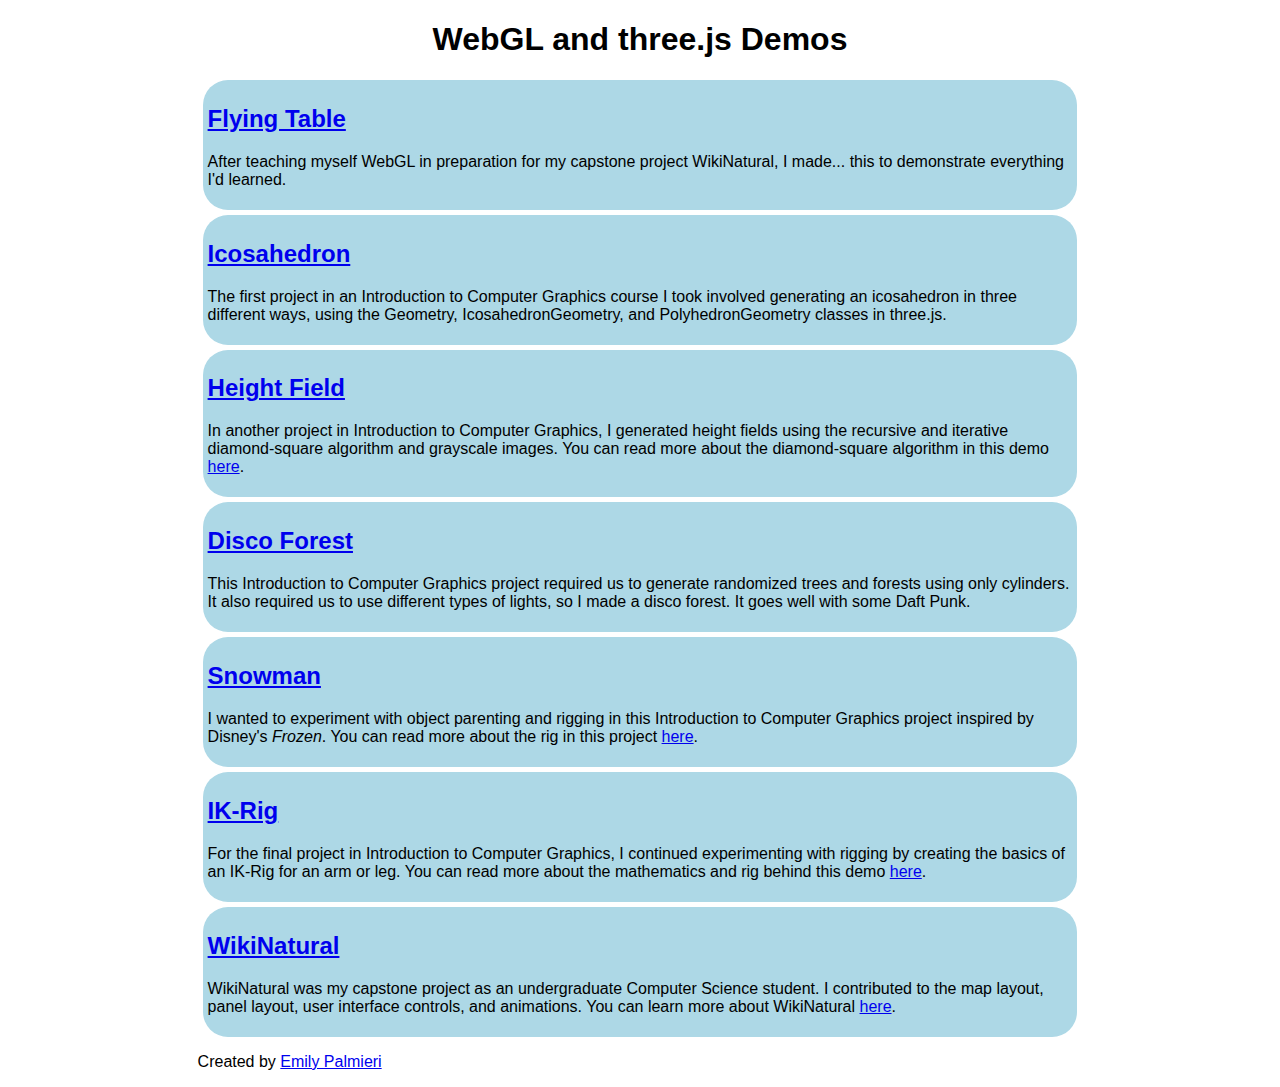
==== index.html @ a978d700 "Fixing typos" ====
<!DOCTYPE html>
<html>
	<head>
		<title>WebGL and three.js Demos</title>
		<link rel="stylesheet" type="text/css" href="css/style.css">
	</head>
	<body>
		<h1>WebGL and three.js Demos</h1>
		<div class="all">
			<div class="project">
				<h2><a href="./FlyingTable.html">Flying Table</a></h2>
				<p>After teaching myself WebGL in preparation for my capstone project WikiNatural, I made... this to demonstrate everything I'd learned.</p>
			</div>
			<div class="project">
				<h2><a href="./Icosahedron.html">Icosahedron</a></h2>
				<p>The first project in an Introduction to Computer Graphics course I took involved generating an icosahedron in three different ways, using the Geometry, IcosahedronGeometry, and PolyhedronGeometry classes in three.js.</p>
			</div>
			<div class="project">
				<h2><a href="./HeightField.html">Height Field</a></h2>
				<p>In another project in Introduction to Computer Graphics, I generated height fields using the recursive and iterative diamond-square algorithm and grayscale images. You can read more about the diamond-square algorithm in this demo <a href="https://gatesmediablog.files.wordpress.com/2017/04/heightfieldproject.pdf">here</a>.</p>
			</div>
			<div class="project">
				<h2><a href="./DiscoTree.html">Disco Forest</a></h2>
				<p>This Introduction to Computer Graphics project required us to generate randomized trees and forests using only cylinders. It also required us to use different types of lights, so I made a disco forest. It goes well with some Daft Punk.</p>
			</div>
			<div class="project">
				<h2><a href="./Snowman.html">Snowman</a></h2>
				<p>I wanted to experiment with object parenting and rigging in this Introduction to Computer Graphics project inspired by Disney's <em>Frozen</em>. You can read more about the rig in this project <a href="https://gatesmediablog.files.wordpress.com/2017/04/snowmanproject.pdf">here</a>.</p>
			</div>
			<div class="project">
				<h2><a href="./IKRig.html">IK-Rig</a></h2>
				<p>For the final project in Introduction to Computer Graphics, I continued experimenting with rigging by creating the basics of an IK-Rig for an arm or leg. You can read more about the mathematics and rig behind this demo <a href="https://gatesmediablog.files.wordpress.com/2017/04/ikrigproject.pdf">here</a>.</p>
			</div>
			<div class="project">
				<h2><a href="https://silentfuzzle.github.io/WikiNatural/">WikiNatural</a></h2>
				<p>WikiNatural was my capstone project as an undergraduate Computer Science student. I contributed to the map layout, panel layout, user interface controls, and animations. You can learn more about WikiNatural <a href="https://gatesmediablog.wordpress.com/software/wikinatural/">here</a>.</p>
			</div>
			<p>Created by <a href="https://gatesmediablog.wordpress.com/about/">Emily Palmieri</a></p>
		</div>
	</body>
</html>
---- css/style.css ----
p {
	font-family: sans-serif;
}

h1 {
	font-family: sans-serif;
	text-align: center;
}

h2 {
	font-family: sans-serif;
}

.all {
	width: 70%;
	margin: 0 auto;
}

.project {
	background-color: #ADD8E6;
	border-radius: 25px;
	padding: 5px;
	margin: 5px;
}
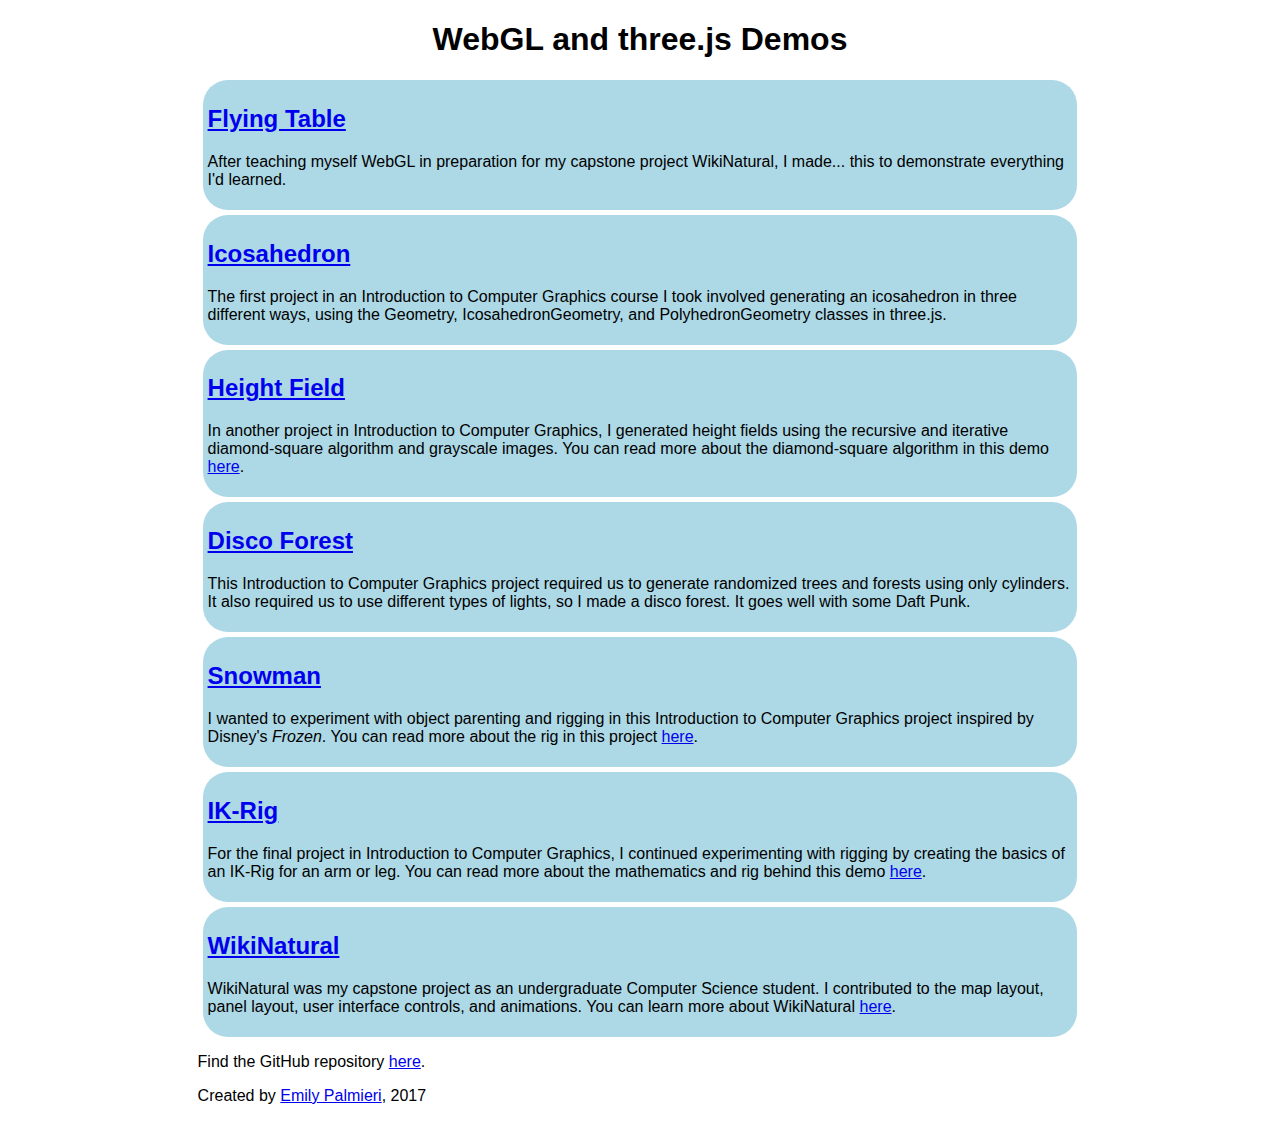
==== commit c0b242b7: "Link to GitHub" ====
--- a/index.html
+++ b/index.html
@@ -35,7 +35,8 @@
 				<h2><a href="https://silentfuzzle.github.io/WikiNatural/">WikiNatural</a></h2>
 				<p>WikiNatural was my capstone project as an undergraduate Computer Science student. I contributed to the map layout, panel layout, user interface controls, and animations. You can learn more about WikiNatural <a href="https://gatesmediablog.wordpress.com/software/wikinatural/">here</a>.</p>
 			</div>
-			<p>Created by <a href="https://gatesmediablog.wordpress.com/about/">Emily Palmieri</a></p>
+			<p>Find the GitHub repository <a href="https://github.com/silentfuzzle/WebGLShowcase">here</a>.</p>
+			<p>Created by <a href="https://gatesmediablog.wordpress.com/about/">Emily Palmieri</a>, 2017</p>
 		</div>
 	</body>
 </html>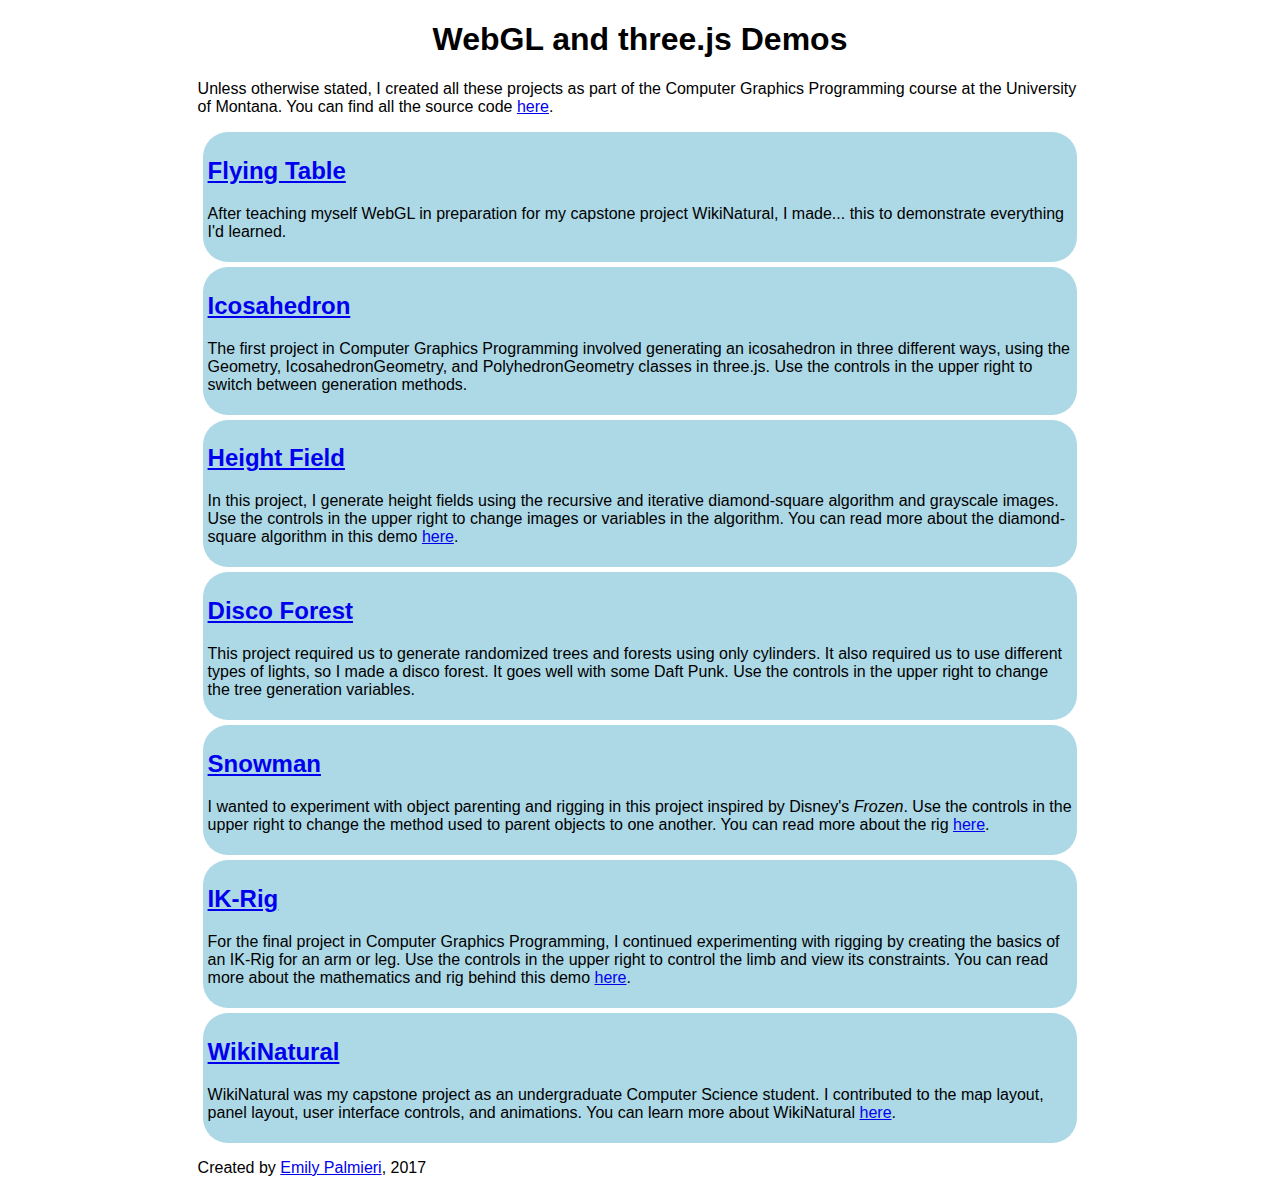
==== commit 434bb670: "Minor fixes" ====
--- a/index.html
+++ b/index.html
@@ -7,35 +7,35 @@
 	<body>
 		<h1>WebGL and three.js Demos</h1>
 		<div class="all">
+			<p>Unless otherwise stated, I created all these projects as part of the Computer Graphics Programming course at the University of Montana. You can find all the source code <a href="https://github.com/silentfuzzle/WebGLShowcase">here</a>.</p>
 			<div class="project">
 				<h2><a href="./FlyingTable.html">Flying Table</a></h2>
 				<p>After teaching myself WebGL in preparation for my capstone project WikiNatural, I made... this to demonstrate everything I'd learned.</p>
 			</div>
 			<div class="project">
 				<h2><a href="./Icosahedron.html">Icosahedron</a></h2>
-				<p>The first project in an Introduction to Computer Graphics course I took involved generating an icosahedron in three different ways, using the Geometry, IcosahedronGeometry, and PolyhedronGeometry classes in three.js.</p>
+				<p>The first project in Computer Graphics Programming involved generating an icosahedron in three different ways, using the Geometry, IcosahedronGeometry, and PolyhedronGeometry classes in three.js. Use the controls in the upper right to switch between generation methods.</p>
 			</div>
 			<div class="project">
 				<h2><a href="./HeightField.html">Height Field</a></h2>
-				<p>In another project in Introduction to Computer Graphics, I generated height fields using the recursive and iterative diamond-square algorithm and grayscale images. You can read more about the diamond-square algorithm in this demo <a href="https://gatesmediablog.files.wordpress.com/2017/04/heightfieldproject.pdf">here</a>.</p>
+				<p>In this project, I generate height fields using the recursive and iterative diamond-square algorithm and grayscale images. Use the controls in the upper right to change images or variables in the algorithm. You can read more about the diamond-square algorithm in this demo <a href="https://gatesmediablog.files.wordpress.com/2017/04/heightfieldproject.pdf">here</a>.</p>
 			</div>
 			<div class="project">
 				<h2><a href="./DiscoTree.html">Disco Forest</a></h2>
-				<p>This Introduction to Computer Graphics project required us to generate randomized trees and forests using only cylinders. It also required us to use different types of lights, so I made a disco forest. It goes well with some Daft Punk.</p>
+				<p>This project required us to generate randomized trees and forests using only cylinders. It also required us to use different types of lights, so I made a disco forest. It goes well with some Daft Punk. Use the controls in the upper right to change the tree generation variables.</p>
 			</div>
 			<div class="project">
 				<h2><a href="./Snowman.html">Snowman</a></h2>
-				<p>I wanted to experiment with object parenting and rigging in this Introduction to Computer Graphics project inspired by Disney's <em>Frozen</em>. You can read more about the rig in this project <a href="https://gatesmediablog.files.wordpress.com/2017/04/snowmanproject.pdf">here</a>.</p>
+				<p>I wanted to experiment with object parenting and rigging in this project inspired by Disney's <em>Frozen</em>. Use the controls in the upper right to change the method used to parent objects to one another. You can read more about the rig <a href="https://gatesmediablog.files.wordpress.com/2017/04/snowmanproject.pdf">here</a>.</p>
 			</div>
 			<div class="project">
 				<h2><a href="./IKRig.html">IK-Rig</a></h2>
-				<p>For the final project in Introduction to Computer Graphics, I continued experimenting with rigging by creating the basics of an IK-Rig for an arm or leg. You can read more about the mathematics and rig behind this demo <a href="https://gatesmediablog.files.wordpress.com/2017/04/ikrigproject.pdf">here</a>.</p>
+				<p>For the final project in Computer Graphics Programming, I continued experimenting with rigging by creating the basics of an IK-Rig for an arm or leg. Use the controls in the upper right to control the limb and view its constraints. You can read more about the mathematics and rig behind this demo <a href="https://gatesmediablog.files.wordpress.com/2017/04/ikrigproject.pdf">here</a>.</p>
 			</div>
 			<div class="project">
 				<h2><a href="https://silentfuzzle.github.io/WikiNatural/">WikiNatural</a></h2>
 				<p>WikiNatural was my capstone project as an undergraduate Computer Science student. I contributed to the map layout, panel layout, user interface controls, and animations. You can learn more about WikiNatural <a href="https://gatesmediablog.wordpress.com/software/wikinatural/">here</a>.</p>
 			</div>
-			<p>Find the GitHub repository <a href="https://github.com/silentfuzzle/WebGLShowcase">here</a>.</p>
 			<p>Created by <a href="https://gatesmediablog.wordpress.com/about/">Emily Palmieri</a>, 2017</p>
 		</div>
 	</body>
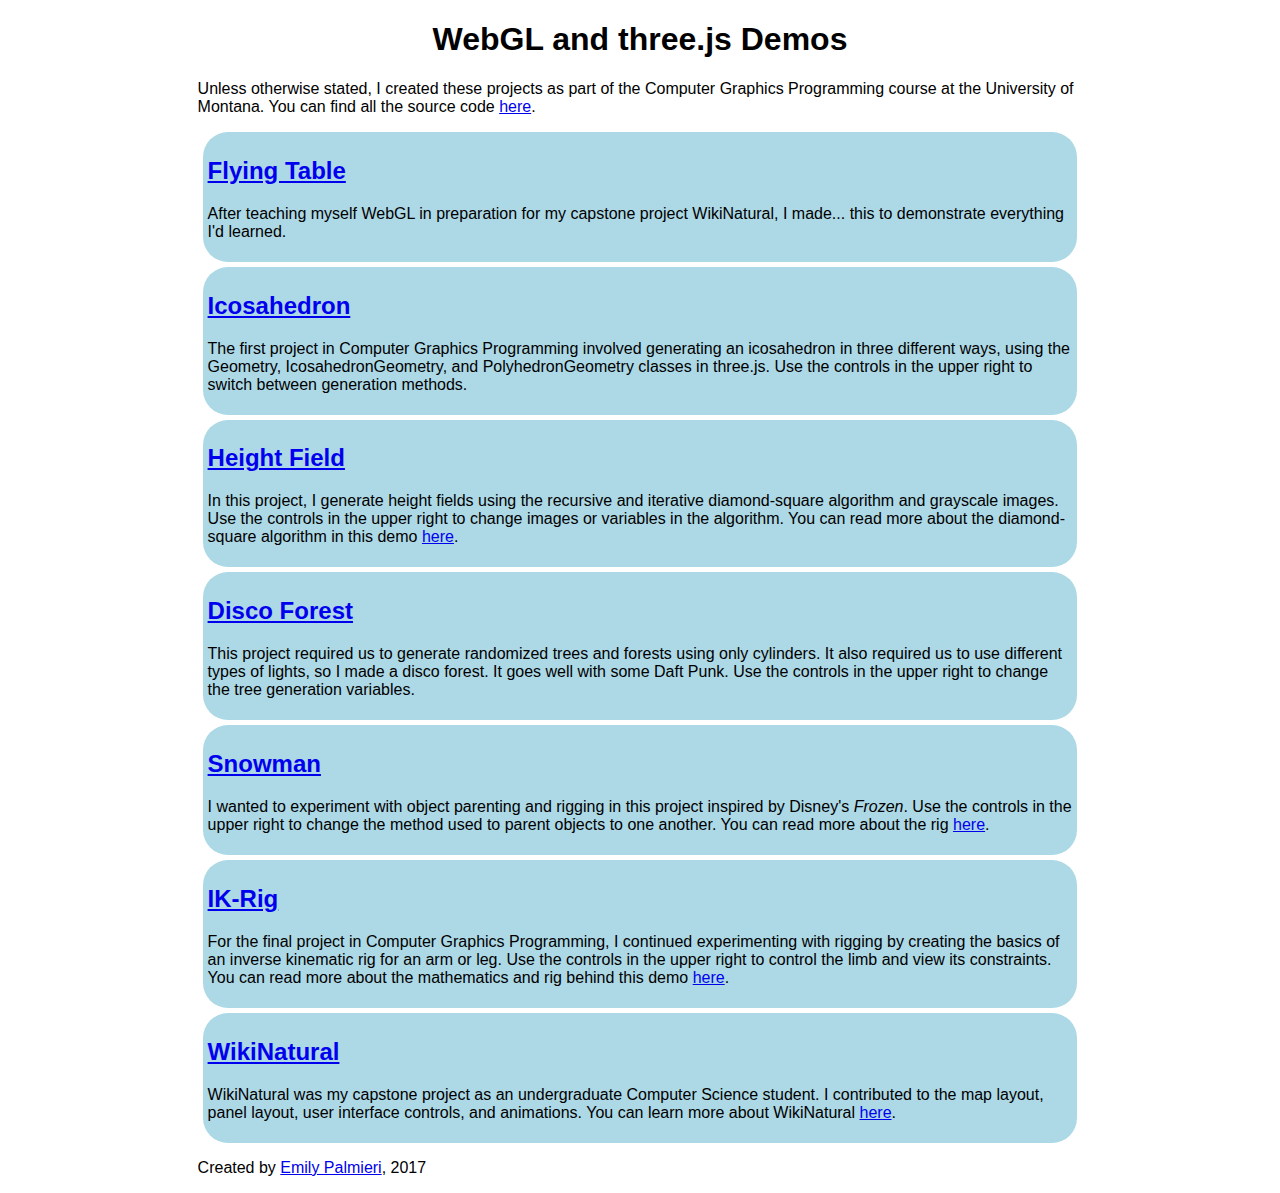
==== commit 45f14f5c: "Small typo fixes" ====
--- a/index.html
+++ b/index.html
@@ -7,7 +7,7 @@
 	<body>
 		<h1>WebGL and three.js Demos</h1>
 		<div class="all">
-			<p>Unless otherwise stated, I created all these projects as part of the Computer Graphics Programming course at the University of Montana. You can find all the source code <a href="https://github.com/silentfuzzle/WebGLShowcase">here</a>.</p>
+			<p>Unless otherwise stated, I created these projects as part of the Computer Graphics Programming course at the University of Montana. You can find all the source code <a href="https://github.com/silentfuzzle/WebGLShowcase">here</a>.</p>
 			<div class="project">
 				<h2><a href="./FlyingTable.html">Flying Table</a></h2>
 				<p>After teaching myself WebGL in preparation for my capstone project WikiNatural, I made... this to demonstrate everything I'd learned.</p>
@@ -30,7 +30,7 @@
 			</div>
 			<div class="project">
 				<h2><a href="./IKRig.html">IK-Rig</a></h2>
-				<p>For the final project in Computer Graphics Programming, I continued experimenting with rigging by creating the basics of an IK-Rig for an arm or leg. Use the controls in the upper right to control the limb and view its constraints. You can read more about the mathematics and rig behind this demo <a href="https://gatesmediablog.files.wordpress.com/2017/04/ikrigproject.pdf">here</a>.</p>
+				<p>For the final project in Computer Graphics Programming, I continued experimenting with rigging by creating the basics of an inverse kinematic rig for an arm or leg. Use the controls in the upper right to control the limb and view its constraints. You can read more about the mathematics and rig behind this demo <a href="https://gatesmediablog.files.wordpress.com/2017/04/ikrigproject.pdf">here</a>.</p>
 			</div>
 			<div class="project">
 				<h2><a href="https://silentfuzzle.github.io/WikiNatural/">WikiNatural</a></h2>
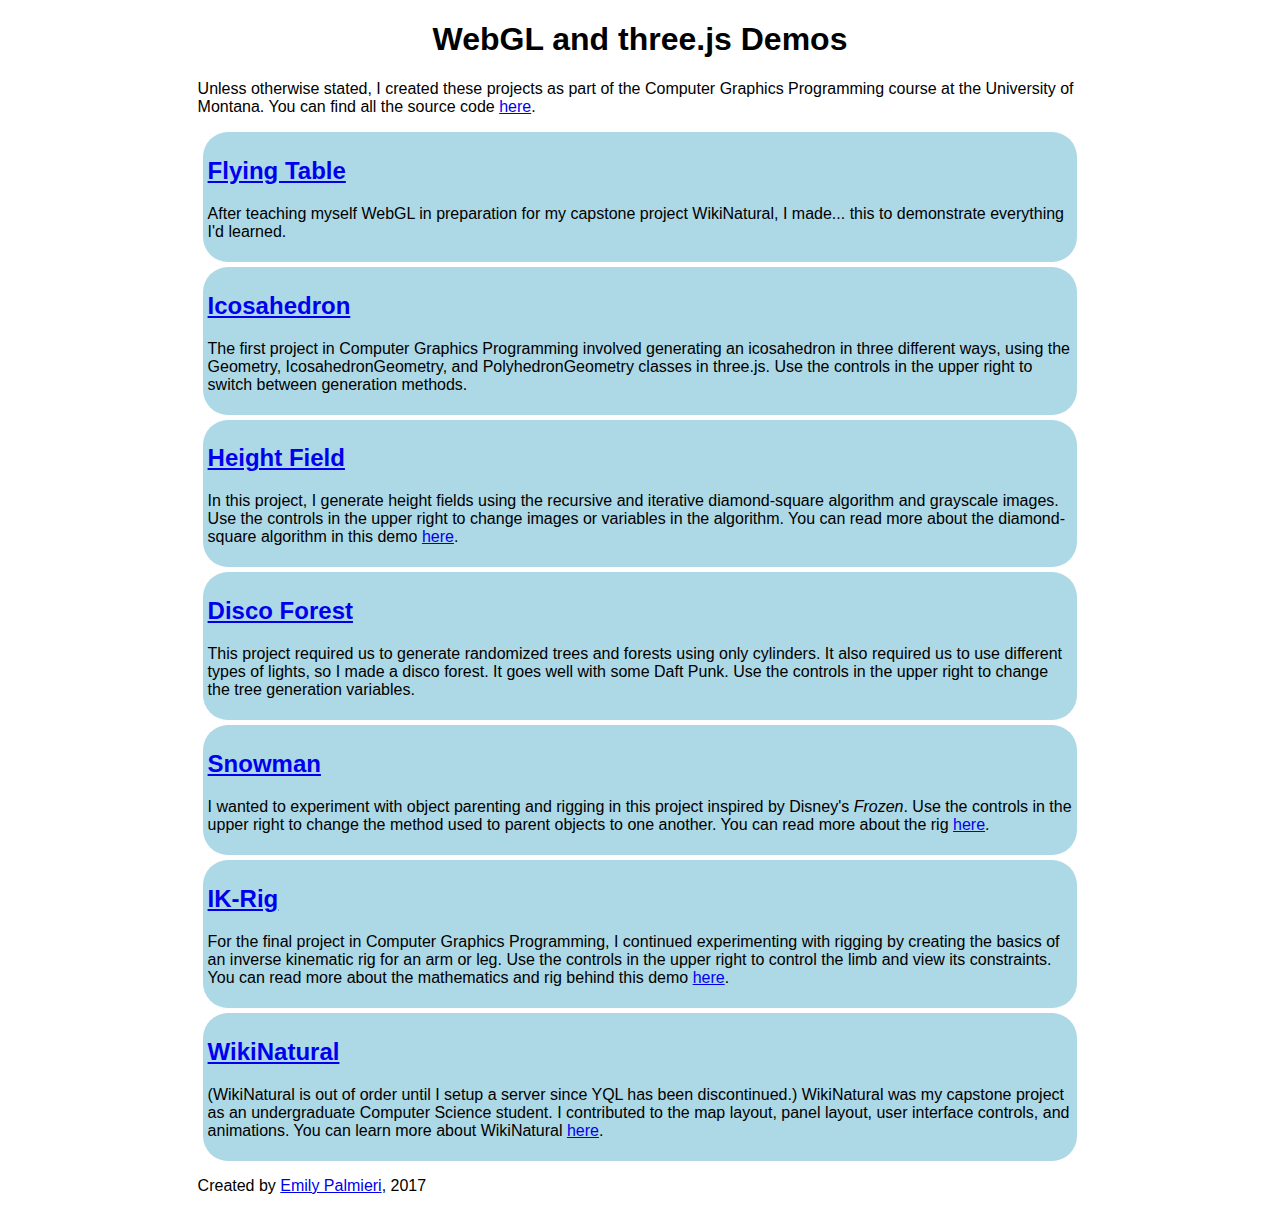
==== commit e4876a05: "Update index.html" ====
--- a/index.html
+++ b/index.html
@@ -34,9 +34,9 @@
 			</div>
 			<div class="project">
 				<h2><a href="https://silentfuzzle.github.io/WikiNatural/">WikiNatural</a></h2>
-				<p>WikiNatural was my capstone project as an undergraduate Computer Science student. I contributed to the map layout, panel layout, user interface controls, and animations. You can learn more about WikiNatural <a href="https://gatesmediablog.wordpress.com/software/wikinatural/">here</a>.</p>
+				<p>(WikiNatural is out of order until I setup a server since YQL has been discontinued.) WikiNatural was my capstone project as an undergraduate Computer Science student. I contributed to the map layout, panel layout, user interface controls, and animations. You can learn more about WikiNatural <a href="https://gatesmediablog.wordpress.com/software/wikinatural/">here</a>.</p>
 			</div>
 			<p>Created by <a href="https://gatesmediablog.wordpress.com/about/">Emily Palmieri</a>, 2017</p>
 		</div>
 	</body>
-</html>+</html>
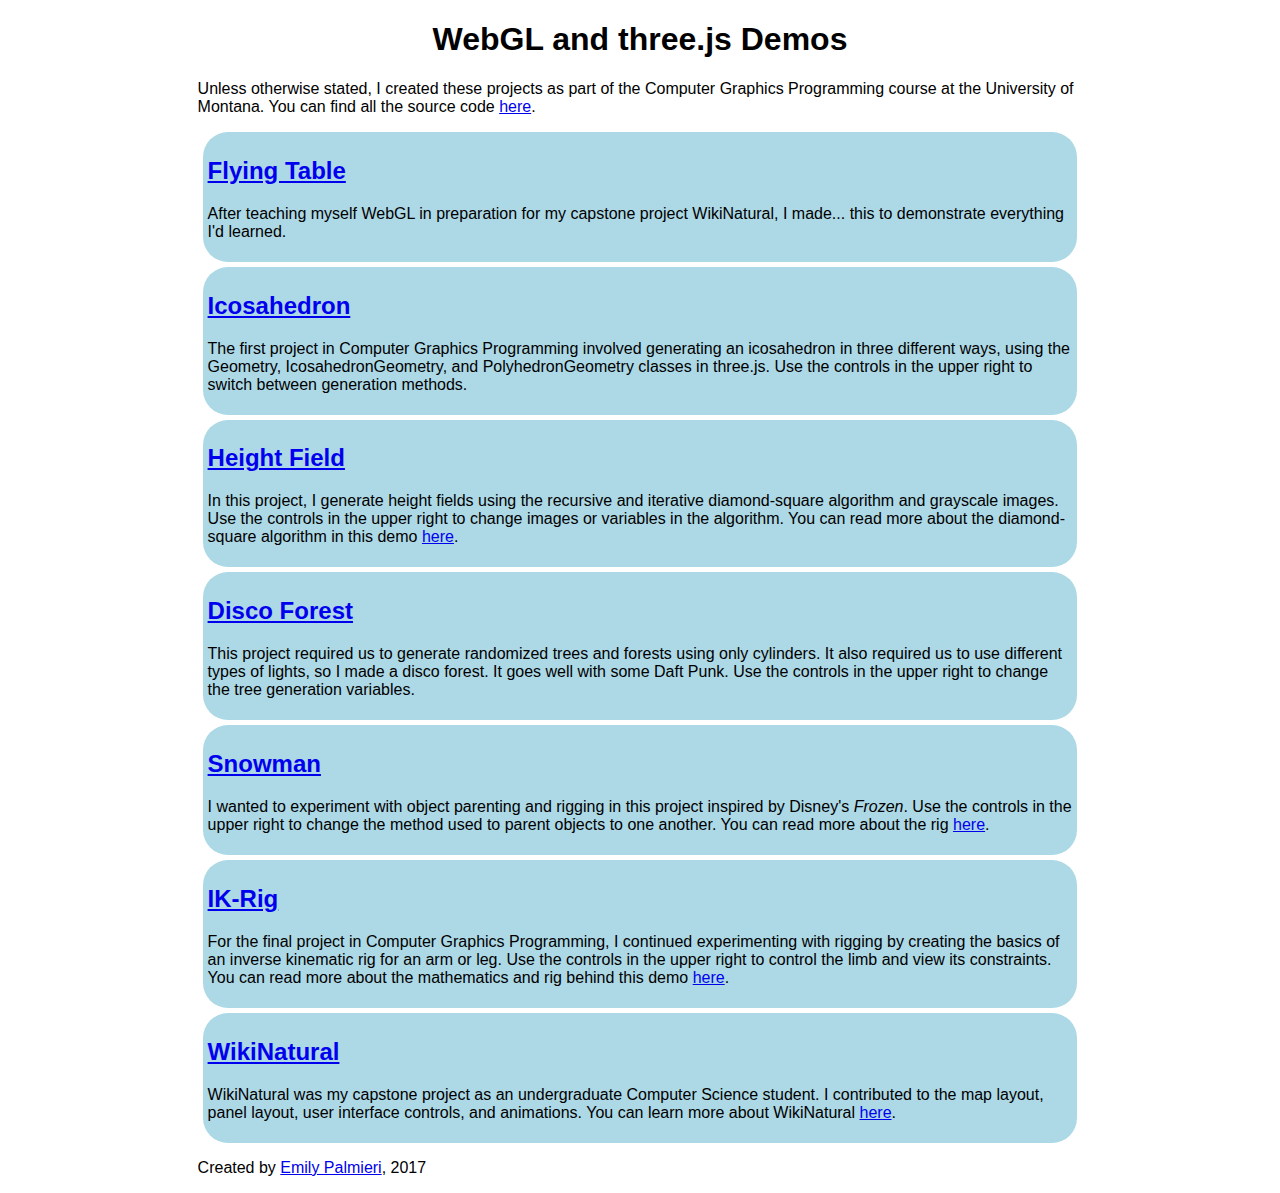
==== commit 322fd888: "Updating WikiNatural location" ====
--- a/index.html
+++ b/index.html
@@ -33,10 +33,10 @@
 				<p>For the final project in Computer Graphics Programming, I continued experimenting with rigging by creating the basics of an inverse kinematic rig for an arm or leg. Use the controls in the upper right to control the limb and view its constraints. You can read more about the mathematics and rig behind this demo <a href="https://gatesmediablog.files.wordpress.com/2017/04/ikrigproject.pdf">here</a>.</p>
 			</div>
 			<div class="project">
-				<h2><a href="https://silentfuzzle.github.io/WikiNatural/">WikiNatural</a></h2>
-				<p>(WikiNatural is out of order until I setup a server since YQL has been discontinued.) WikiNatural was my capstone project as an undergraduate Computer Science student. I contributed to the map layout, panel layout, user interface controls, and animations. You can learn more about WikiNatural <a href="https://gatesmediablog.wordpress.com/software/wikinatural/">here</a>.</p>
+				<h2><a href="http://wikinatural.opengatesmedia.com/">WikiNatural</a></h2>
+				<p>WikiNatural was my capstone project as an undergraduate Computer Science student. I contributed to the map layout, panel layout, user interface controls, and animations. You can learn more about WikiNatural <a href="https://opengatesmedia.com/software/wikinatural/">here</a>.</p>
 			</div>
-			<p>Created by <a href="https://gatesmediablog.wordpress.com/about/">Emily Palmieri</a>, 2017</p>
+			<p>Created by <a href="https://opengatesmedia.com/about/">Emily Palmieri</a>, 2017</p>
 		</div>
 	</body>
 </html>
